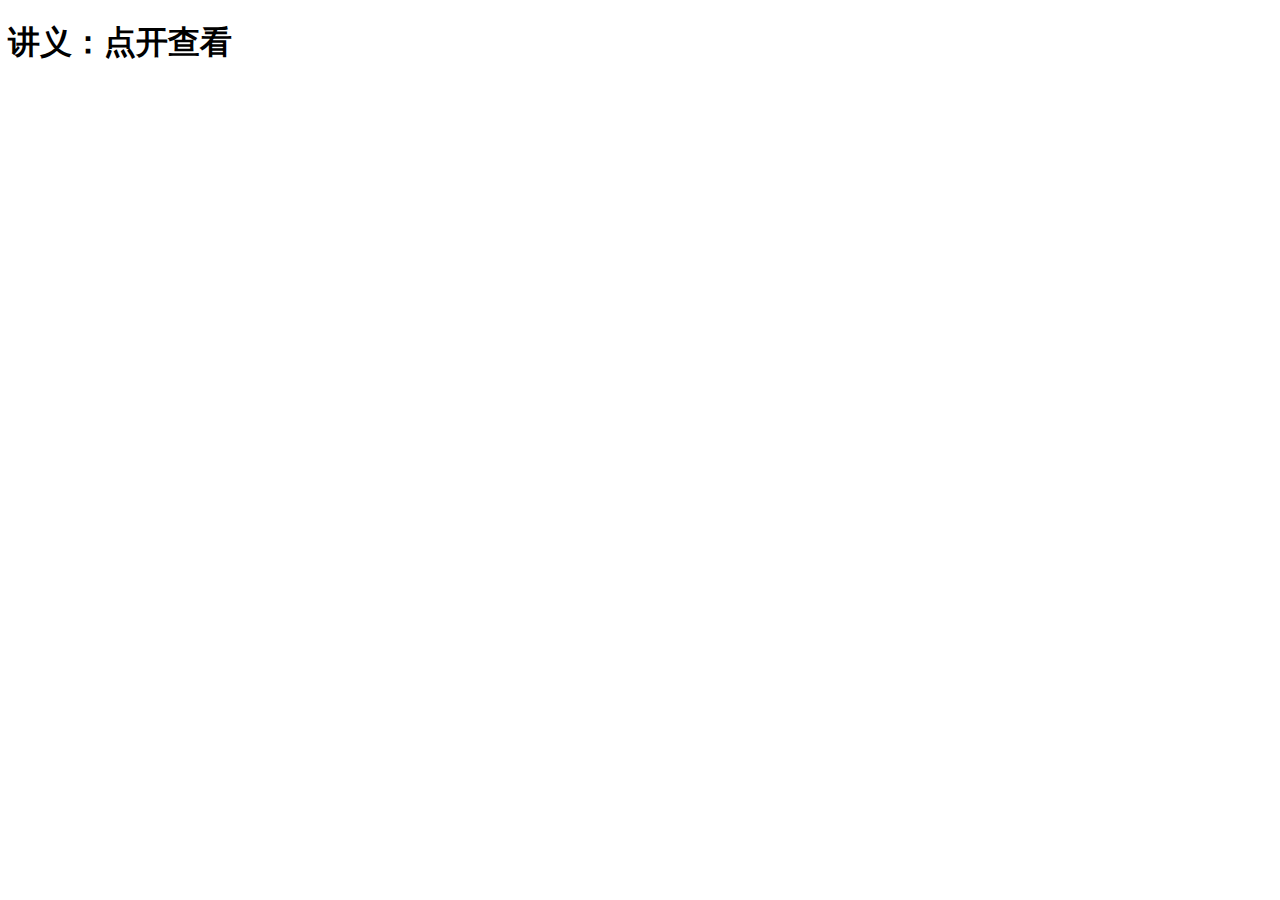
==== video/src/main/resources/templates/index.html @ f6db0e9b "第一次提交，算是第一个版本" ====
<!DOCTYPE html>
<html xmlns:th="http://www.thymeleaf.org">
    <head>
        <meta charset="UTF-8">
        <title>赵礼显高二暑假班</title>
    </head>
    <body>
    <h1>讲义：<a th:href="${lecturePath}">点开查看</a> </h1>
        <div id="container">
        </div>

    </body>
    <script th:src="${jsPath}"></script>
</html>
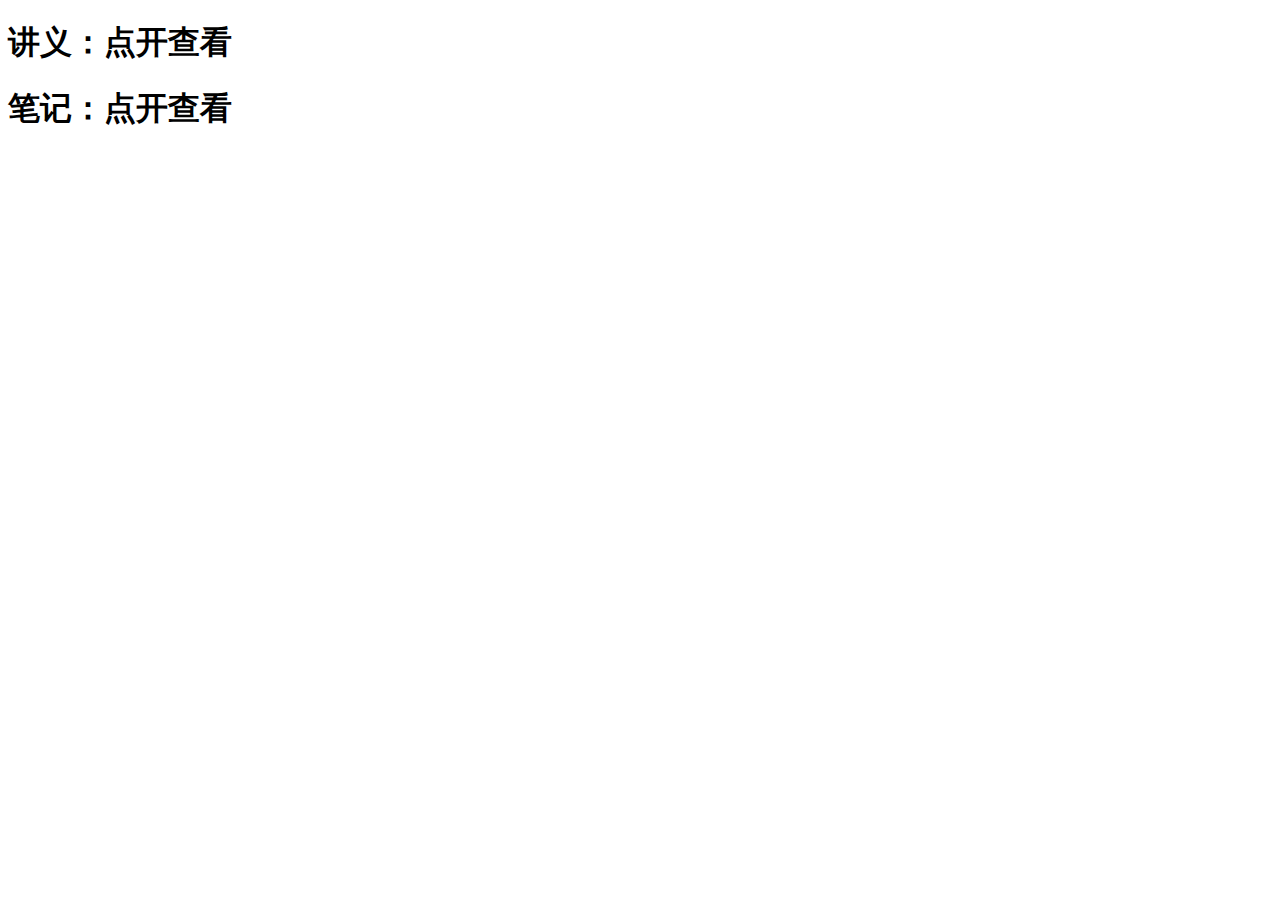
==== commit 4297f70a: "加入笔记的展示功能，同时修复directory页面的通用性" ====
--- a/video/src/main/resources/templates/index.html
+++ b/video/src/main/resources/templates/index.html
@@ -6,9 +6,10 @@
     </head>
     <body>
     <h1>讲义：<a th:href="${lecturePath}">点开查看</a> </h1>
+    <h1>笔记：<a th:href="${notePath}">点开查看</a> </h1>
         <div id="container">
         </div>
 
     </body>
-    <script th:src="${jsPath}"></script>
+    <script src="/static/index.js"></script>
 </html>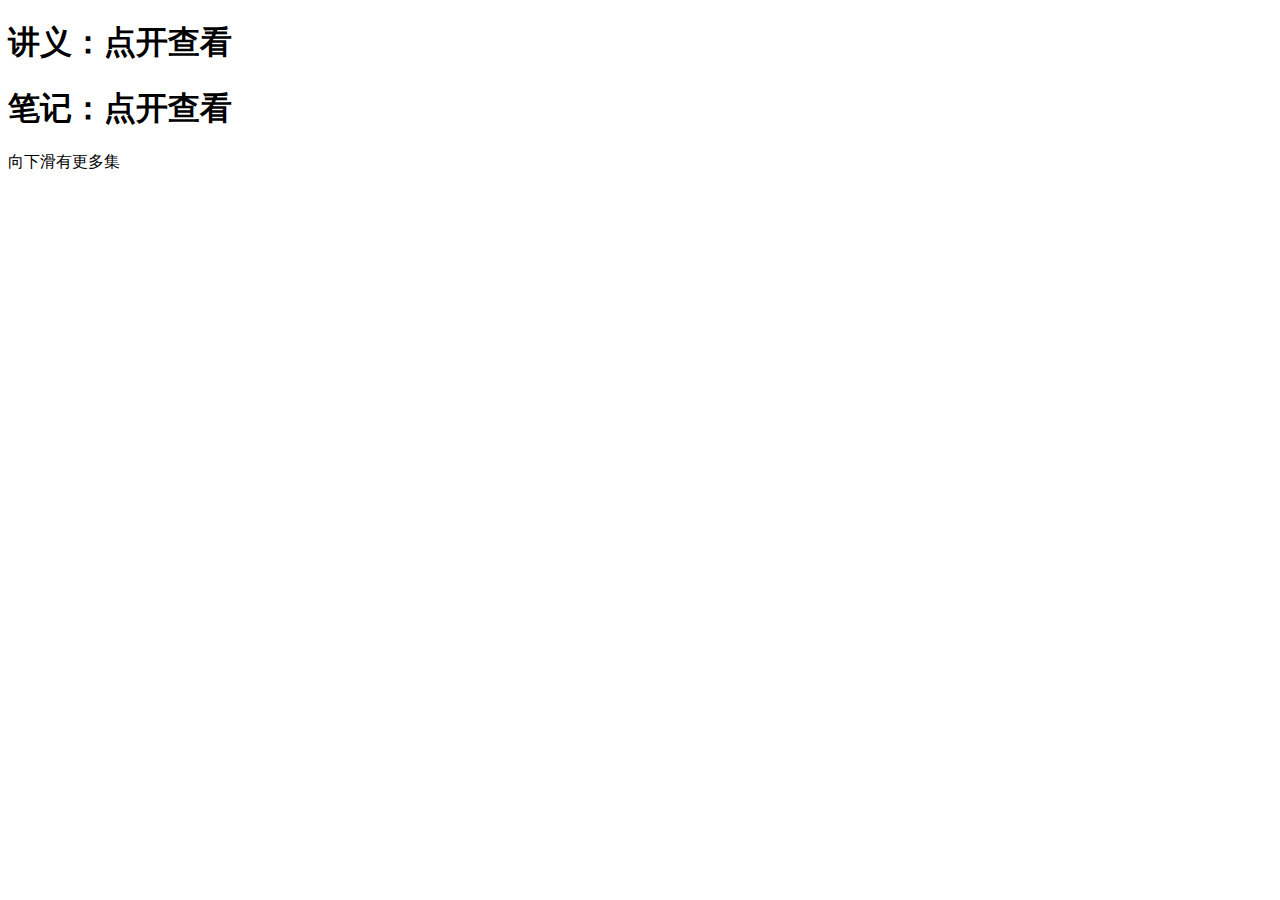
==== commit 420e91d8: "修改一下样式" ====
--- a/video/src/main/resources/templates/index.html
+++ b/video/src/main/resources/templates/index.html
@@ -1,15 +1,27 @@
 <!DOCTYPE html>
 <html xmlns:th="http://www.thymeleaf.org">
-    <head>
-        <meta charset="UTF-8">
-        <title>赵礼显高二暑假班</title>
-    </head>
-    <body>
-    <h1>讲义：<a th:href="${lecturePath}">点开查看</a> </h1>
-    <h1>笔记：<a th:href="${notePath}">点开查看</a> </h1>
-        <div id="container">
+<head>
+    <meta charset="UTF-8">
+    <meta name="viewport" content="width=device-width, initial-scale=1.0">
+    <title>赵礼显高二暑假班</title>
+    <link rel="stylesheet" href="/static/index.css">
+</head>
+<body>
+<h1>讲义：<a th:href="${lecturePath}">点开查看</a> </h1>
+<h1>笔记：<a th:href="${notePath}">点开查看</a> </h1>
+    <div id="title-container">
+    </div>
+    <div class="container">
+        <div id="video-container" class="player-wrapper">
         </div>
+    <div class="section-wrapper">
+        <div>向下滑有更多集</div>
+        <div id="sections-container" class="video-sections">
+        </div>
+    </div>
 
-    </body>
-    <script src="/static/index.js"></script>
+</div>
+
+</body>
+<script src="/static/index.js"></script>
 </html>